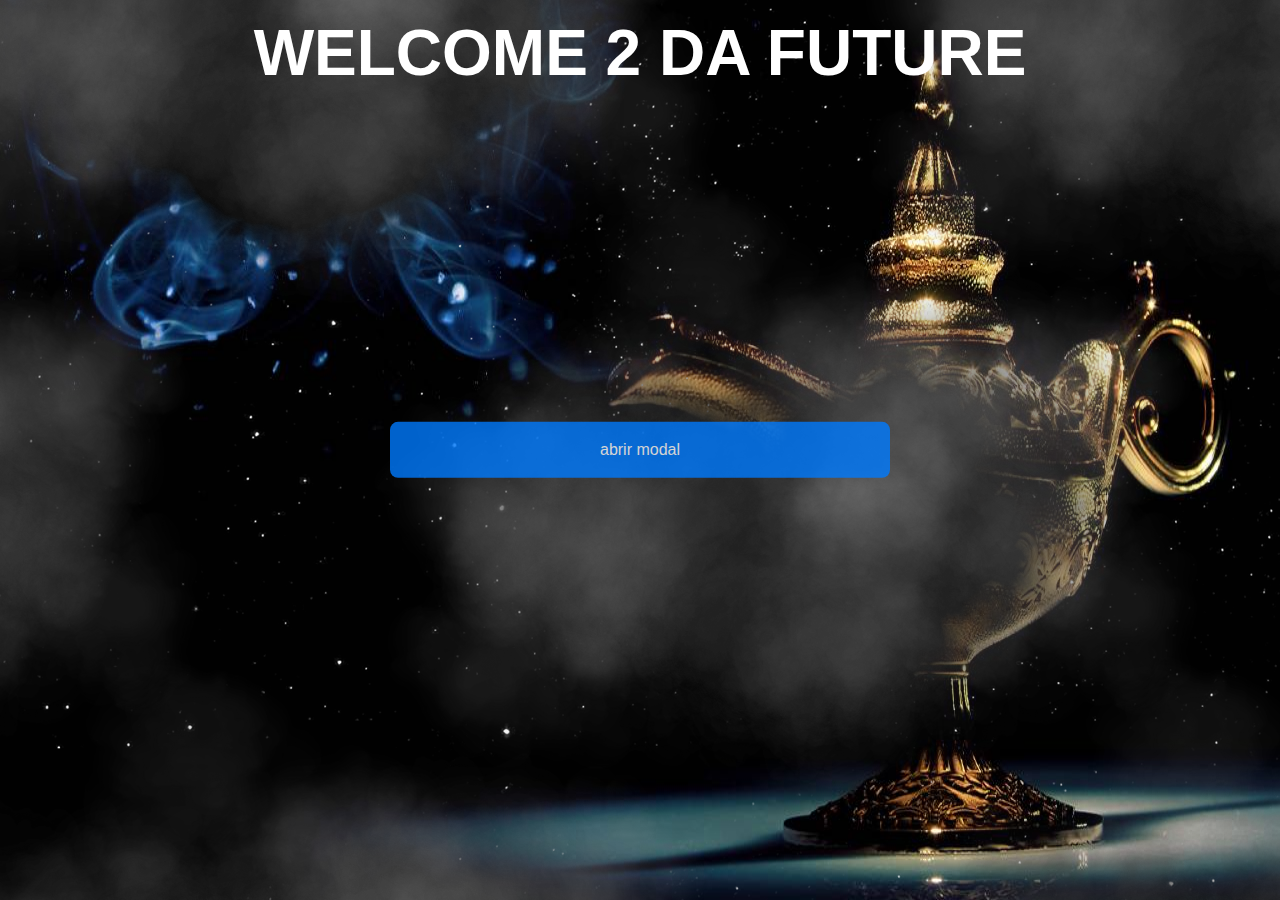
==== index.html @ 66318d78 "primeiro commit já com o modal quase pronto e o background" ====
<!DOCTYPE html>
<html lang="pt-br">
<head>
    <meta charset="UTF-8">
    <meta http-equiv="X-UA-Compatible" content="IE=edge">
    <meta name="viewport" content="width=device-width, initial-scale=1.0">
    <title>Qual o Número</title>
    <link rel="stylesheet" type="text/css" href="styles.css" media="screen" />
    <script type="text/javascript" src="script.js" defer></script>
</head>
<body>
    <div>

        <div id="overlay"><h1>WELCOME 2 DA FUTURE</h1></div>
            <img src="/img/lampada.jpg" alt="">
            <div class="stars"></div>
            <div class="clouds"></div>
    </div>

   <button id="open-modal">abrir modal</button>
    <div id="fade" class="hide">
        <div id="modal" class="hide">
            <div class="modal-header">
                <h2>cabeçalho</h2>
                <button id="close-modal">x</button>
            </div>
            <div class="modal-body">
                <p>textoaqui aqui textoaqui aquitextoaqui aquitextoaqui aquitextoaqui aquitextoaqui aqui</p>
            </div>
        </div>
    </div>
</body>
</html>
---- styles.css ----
*{
    font-family: Helvetica;
    padding: 0;
    margin: 0;
    box-sizing: border-box;
}

body{
    padding: 1rem;
    
}

h2{
    margin-bottom: 1rem;
    color: blue
}
button{
    padding: 0.6rem 1.2rem;
    background-color: #888;
    color: #fff;
    border: none;
    border-radius: 0.25rem;
    cursor: pointer;
    opacity: 0.8;
    font-size: 1rem;
    z-index: 5;
    transition: 0.4s;
}

#open-modal{
    background-color: #007bff;
    position: fixed;
    top: 50%;
    left: 50%;
    transform: translate(-50%, -50%);
    z-index: 10;
    width: 500px;
    max-width: 90%;
    padding: 1.2rem;
    border-radius: 0.5rem;
    z-index: 5;
}
button:hover{
    opacity: 1;

}
#fade, #modal{
    transition: 0.5s;
    opacity: 1;
    pointer-events: all;
}
#fade{
    position: fixed;
    top: 0;
    left: 0;
    width: 100%;
    height: 100%;
    background-color: rgba(0,0,0,0.6);
    z-index: 5;
}
#modal{
    position: fixed;
    top: 50%;
    left: 50%;
    transform: translate(-50%, -50%);
    background-color: #fff;
    z-index: 10;
    width: 500px;
    max-width: 90%;
    padding: 1.2rem;
    border-radius: 0.5rem;
}

.modal-header{
    display: flex;
    justify-content: space-between;
    align-items: center;
    border-bottom: 1px solid #ccc;
    margin-bottom: 1rem;
    padding-bottom: 1rem;
}

.modal-body p {
    margin-bottom: 1rem;
    color: blue
}

#modal.hide,
#fade.hide {
    opacity: 0;
    pointer-events: none;
}

#overlay {
	position: absolute;
	right: 0;
	left: 0;
	margin: auto;
	width: 100%;
	text-align: center;
    font-family: 'Monoton', monospace;
    font-size: 2em;
    animation: neon1 1.5s ease-in-out infinite alternate;
    color: white;
    z-index: 1;
}


img{
    height: 100%;
    width:100%;
    background: black url('/img/stars.png') repeat;
    position: absolute;
    top: 0;
    bottom: 0;
    left: 0;
    right: 0;
    display: block;
  }
  .stars{
    background: transparent url('/img/stars.png') repeat;
    position: absolute;
    top: 0;
    bottom: 0;
    left: 0;
    right: 0;
    display: block;
    
}

.clouds{
	width:10000px;
	height: 100%;
	background: transparent url("/img/clouds_repeat.png") repeat;
	background-size: 1000px 1000px;
    position: absolute;
    right: 0;
    top: 0;
    bottom: 0;
    z-index: 0;

   -moz-animation:move-background 50s linear infinite;
  -ms-animation:move-background 50s linear infinite;
  -o-animation:move-background 50s linear infinite;
  -webkit-animation:move-background 50s linear infinite;
  animation:move-background 50s linear infinite;
}

@keyframes neon1 {
  from {
    text-shadow: 0 0 10px #fff, 0 0 20px #fff, 0 0 30px #fff, 0 0 40px #E9920F, 0 0 70px #E9920F, 0 0 80px #E9920F, 0 0 100px #E9920F, 0 0 150px #27608b;
  }
  to {
    text-shadow: 0 0 5px #fff, 0 0 10px #fff, 0 0 15px #fff, 0 0 20px #E9920F, 0 0 35px #E9920F, 0 0 40px #E9920F, 0 0 50px #E9920F, 0 0 75px #E9920F;
  }
}



@keyframes move-background {
    from {
          -webkit-transform: translate3d(0px, 0px, 0px);
      }
      to { 
          -webkit-transform: translate3d(1000px, 0px, 0px);
      }
  }
  @-webkit-keyframes move-background {
    from {
          -webkit-transform: translate3d(0px, 0px, 0px);
      }
      to { 
          -webkit-transform: translate3d(1000px, 0px, 0px);
      }
  }
  
  @-moz-keyframes move-background {    
      from {
          -webkit-transform: translate3d(0px, 0px, 0px);
      }
      to { 
          -webkit-transform: translate3d(1000px, 0px, 0px);
      }
  }
  
      @-webkit-keyframes move-background {
      from {
          -webkit-transform: translate3d(0px, 0px, 0px);
      }
      to { 
          -webkit-transform: translate3d(1000px, 0px, 0px);
      }
  }
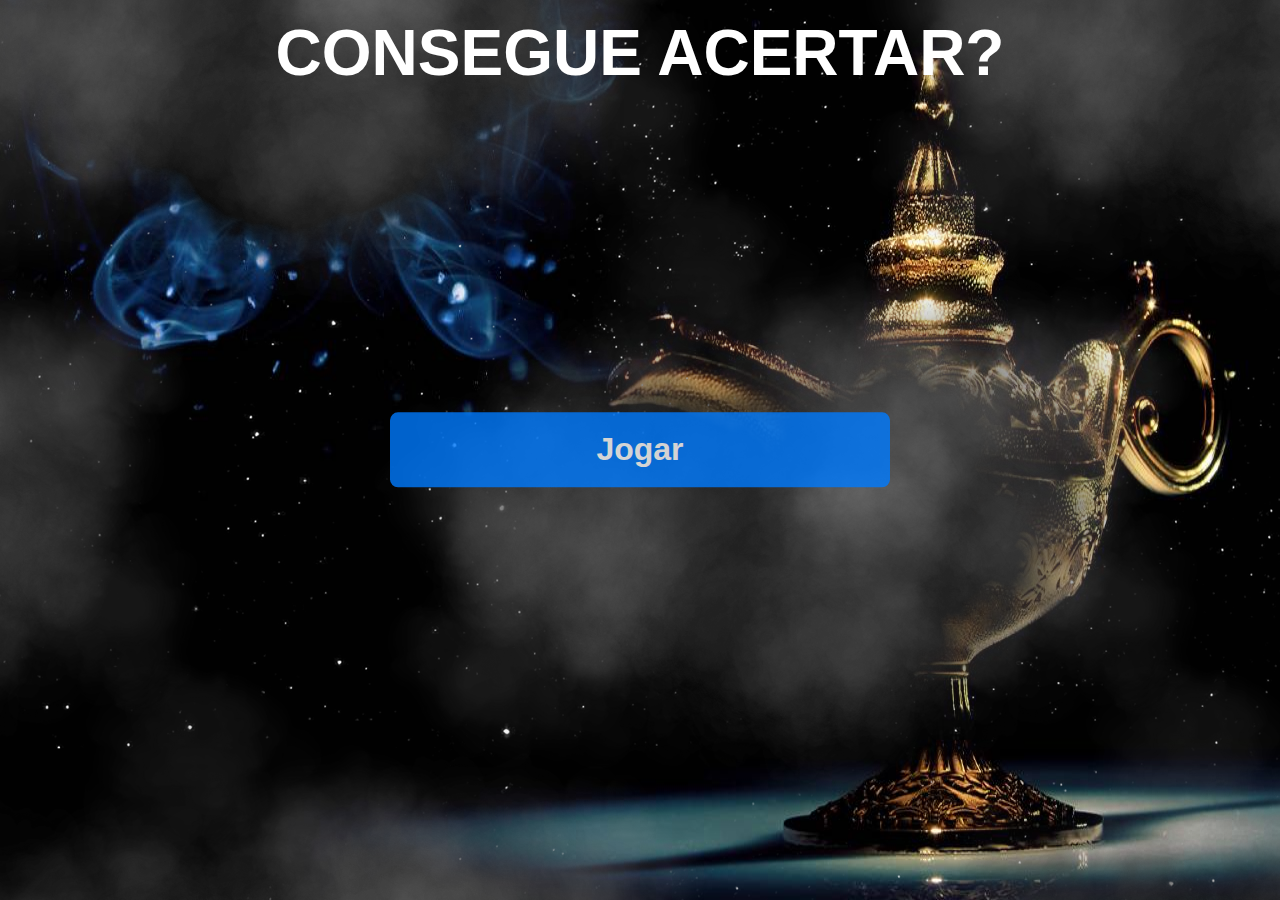
==== commit 805cc674: "quase terminando o modal e a pagina home" ====
--- a/index.html
+++ b/index.html
@@ -11,21 +11,22 @@
 <body>
     <div>
 
-        <div id="overlay"><h1>WELCOME 2 DA FUTURE</h1></div>
+        <div id="overlay"><h1>CONSEGUE ACERTAR?</h1></div>
             <img src="/img/lampada.jpg" alt="">
             <div class="stars"></div>
             <div class="clouds"></div>
     </div>
 
-   <button id="open-modal">abrir modal</button>
+   <button id="open-modal">Jogar</button>
     <div id="fade" class="hide">
         <div id="modal" class="hide">
             <div class="modal-header">
-                <h2>cabeçalho</h2>
+                <h2>Quantos Jogadores Desejam Jogar ?</h2>
                 <button id="close-modal">x</button>
             </div>
             <div class="modal-body">
-                <p>textoaqui aqui textoaqui aquitextoaqui aquitextoaqui aquitextoaqui aquitextoaqui aqui</p>
+               <a href="umJogador.html"> 1 Jogador </a>
+               <a href="doisJogadores.html"> 2 Jogadores </a>
             </div>
         </div>
     </div>
--- a/styles.css
+++ b/styles.css
@@ -12,7 +12,6 @@
 
 h2{
     margin-bottom: 1rem;
-    color: blue
 }
 button{
     padding: 0.6rem 1.2rem;
@@ -26,9 +25,19 @@
     z-index: 5;
     transition: 0.4s;
 }
+#close-modal{
+    background-color: transparent;
+    color: red;
+    top: 0;
+    right: 0%;
+    font-size: 2.5rem;
+    font-weight: bold;
+}
 
 #open-modal{
     background-color: #007bff;
+    font-size: 2rem;
+    font-weight: bold;
     position: fixed;
     top: 50%;
     left: 50%;
@@ -44,11 +53,13 @@
     opacity: 1;
 
 }
+
 #fade, #modal{
     transition: 0.5s;
     opacity: 1;
     pointer-events: all;
 }
+
 #fade{
     position: fixed;
     top: 0;
@@ -65,7 +76,7 @@
     transform: translate(-50%, -50%);
     background-color: #fff;
     z-index: 10;
-    width: 500px;
+    width: 600px;
     max-width: 90%;
     padding: 1.2rem;
     border-radius: 0.5rem;
@@ -80,9 +91,10 @@
     padding-bottom: 1rem;
 }
 
-.modal-body p {
+.modal-body {
     margin-bottom: 1rem;
-    color: blue
+    display: flex;
+    justify-content: space-around;
 }
 
 #modal.hide,
@@ -106,6 +118,7 @@
 }
 
 
+
 img{
     height: 100%;
     width:100%;
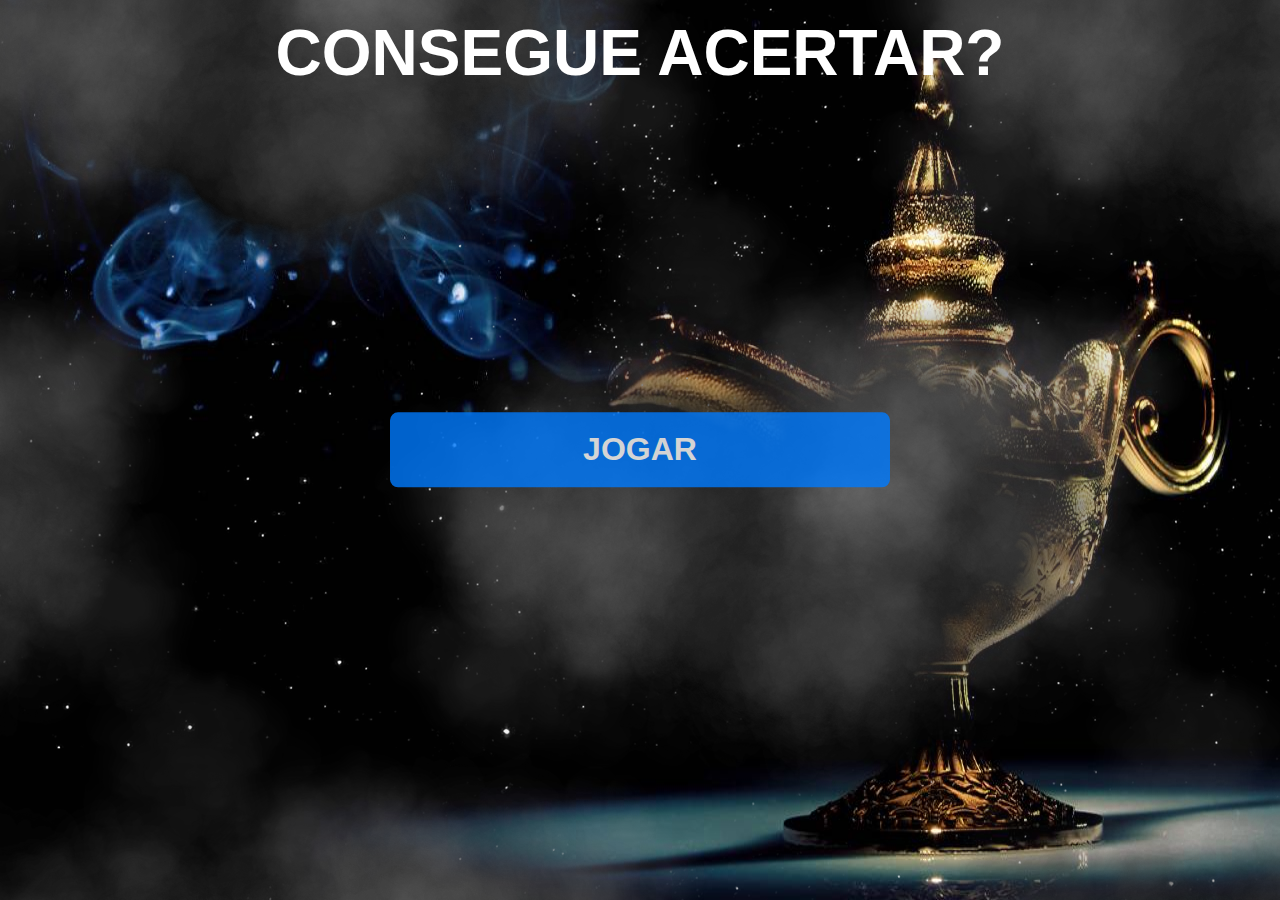
==== commit 29d32b08: "iniciando uma nova pagina de um vs um" ====
--- a/index.html
+++ b/index.html
@@ -25,8 +25,9 @@
                 <button id="close-modal">x</button>
             </div>
             <div class="modal-body">
-               <a href="umJogador.html"> 1 Jogador </a>
-               <a href="doisJogadores.html"> 2 Jogadores </a>
+               <a href="paginas/umJogador/umjogador.html"> 1 Jogador </a>
+               <a href="/paginas/doisJogadores/doisjogadores.html"> 2 Jogadores </a>
+               <a href="/paginas/umvsum/umvsum.html"> 1 x 1 </a>
             </div>
         </div>
     </div>
--- a/styles.css
+++ b/styles.css
@@ -10,12 +10,13 @@
     
 }
 
+/* página principal */
+
 h2{
     margin-bottom: 1rem;
 }
 button{
     padding: 0.6rem 1.2rem;
-    background-color: #888;
     color: #fff;
     border: none;
     border-radius: 0.25rem;
@@ -24,7 +25,62 @@
     font-size: 1rem;
     z-index: 5;
     transition: 0.4s;
-}
+    text-transform: uppercase;
+}
+
+#overlay {
+	position: absolute;
+	right: 0;
+	left: 0;
+	margin: auto;
+	width: 100%;
+	text-align: center;
+    font-family: 'Monoton', monospace;
+    font-size: 2em;
+    animation: neon1 1.5s ease-in-out infinite alternate;
+    color: white;
+    z-index: 1;
+}
+
+/* imagens de backgroun */
+
+img{
+    height: 100%;
+    width:100%;
+    position: absolute;
+    top: 0;
+    bottom: 0;
+    left: 0;
+    right: 0;
+    display: block;
+  }
+
+  .stars{
+    background: transparent url('/img/stars.png') repeat;
+    position: absolute;
+    top: 0;
+    bottom: 0;
+    left: 0;
+    right: 0;
+    display: block;
+    
+}
+
+.clouds{
+	width:10000px;
+	height: 100%;
+	background: transparent url("/img/clouds_repeat.png") repeat;
+	background-size: 1000px 1000px;
+    position: absolute;
+    right: 0;
+    top: 0;
+    bottom: 0;
+    z-index: 0;
+
+    animation: animate 4.5s linear infinite;
+}
+
+/* todo o modal */
 #close-modal{
     background-color: transparent;
     color: red;
@@ -33,6 +89,10 @@
     font-size: 2.5rem;
     font-weight: bold;
 }
+#close-modal:hover{
+    transform: scale(1.5);
+}
+
 
 #open-modal{
     background-color: #007bff;
@@ -51,7 +111,6 @@
 }
 button:hover{
     opacity: 1;
-
 }
 
 #fade, #modal{
@@ -103,61 +162,38 @@
     pointer-events: none;
 }
 
-#overlay {
-	position: absolute;
-	right: 0;
-	left: 0;
-	margin: auto;
-	width: 100%;
-	text-align: center;
-    font-family: 'Monoton', monospace;
-    font-size: 2em;
-    animation: neon1 1.5s ease-in-out infinite alternate;
-    color: white;
-    z-index: 1;
-}
-
-
-
-img{
-    height: 100%;
-    width:100%;
-    background: black url('/img/stars.png') repeat;
-    position: absolute;
-    top: 0;
-    bottom: 0;
-    left: 0;
-    right: 0;
-    display: block;
-  }
-  .stars{
-    background: transparent url('/img/stars.png') repeat;
-    position: absolute;
-    top: 0;
-    bottom: 0;
-    left: 0;
-    right: 0;
-    display: block;
-    
-}
-
-.clouds{
-	width:10000px;
-	height: 100%;
-	background: transparent url("/img/clouds_repeat.png") repeat;
-	background-size: 1000px 1000px;
-    position: absolute;
-    right: 0;
-    top: 0;
-    bottom: 0;
-    z-index: 0;
-
-   -moz-animation:move-background 50s linear infinite;
-  -ms-animation:move-background 50s linear infinite;
-  -o-animation:move-background 50s linear infinite;
-  -webkit-animation:move-background 50s linear infinite;
-  animation:move-background 50s linear infinite;
-}
+a {
+    padding: 1.5rem;
+    width: 180px;
+    text-align: center;
+    text-decoration: none;
+    margin-top: 1rem;
+    border-radius: 10px;
+    background-color: #007bff;
+    color: #fff;
+    cursor: pointer;
+    font-size: 1.3rem;
+    font-weight: bold;
+    opacity: 0.8;
+}
+a:hover{
+    opacity: 1;
+    transition: 0.5s;
+    transform: scale(1.1);
+}
+
+/* keyframes */
+@keyframes animate{
+    0%{
+      opacity: 0;
+    }
+    50%{
+      opacity: 0.7;
+    }
+    100%{
+      opacity: 0;
+    }
+  }
 
 @keyframes neon1 {
   from {
@@ -167,41 +203,3 @@
     text-shadow: 0 0 5px #fff, 0 0 10px #fff, 0 0 15px #fff, 0 0 20px #E9920F, 0 0 35px #E9920F, 0 0 40px #E9920F, 0 0 50px #E9920F, 0 0 75px #E9920F;
   }
 }
-
-
-
-@keyframes move-background {
-    from {
-          -webkit-transform: translate3d(0px, 0px, 0px);
-      }
-      to { 
-          -webkit-transform: translate3d(1000px, 0px, 0px);
-      }
-  }
-  @-webkit-keyframes move-background {
-    from {
-          -webkit-transform: translate3d(0px, 0px, 0px);
-      }
-      to { 
-          -webkit-transform: translate3d(1000px, 0px, 0px);
-      }
-  }
-  
-  @-moz-keyframes move-background {    
-      from {
-          -webkit-transform: translate3d(0px, 0px, 0px);
-      }
-      to { 
-          -webkit-transform: translate3d(1000px, 0px, 0px);
-      }
-  }
-  
-      @-webkit-keyframes move-background {
-      from {
-          -webkit-transform: translate3d(0px, 0px, 0px);
-      }
-      to { 
-          -webkit-transform: translate3d(1000px, 0px, 0px);
-      }
-  }
-
